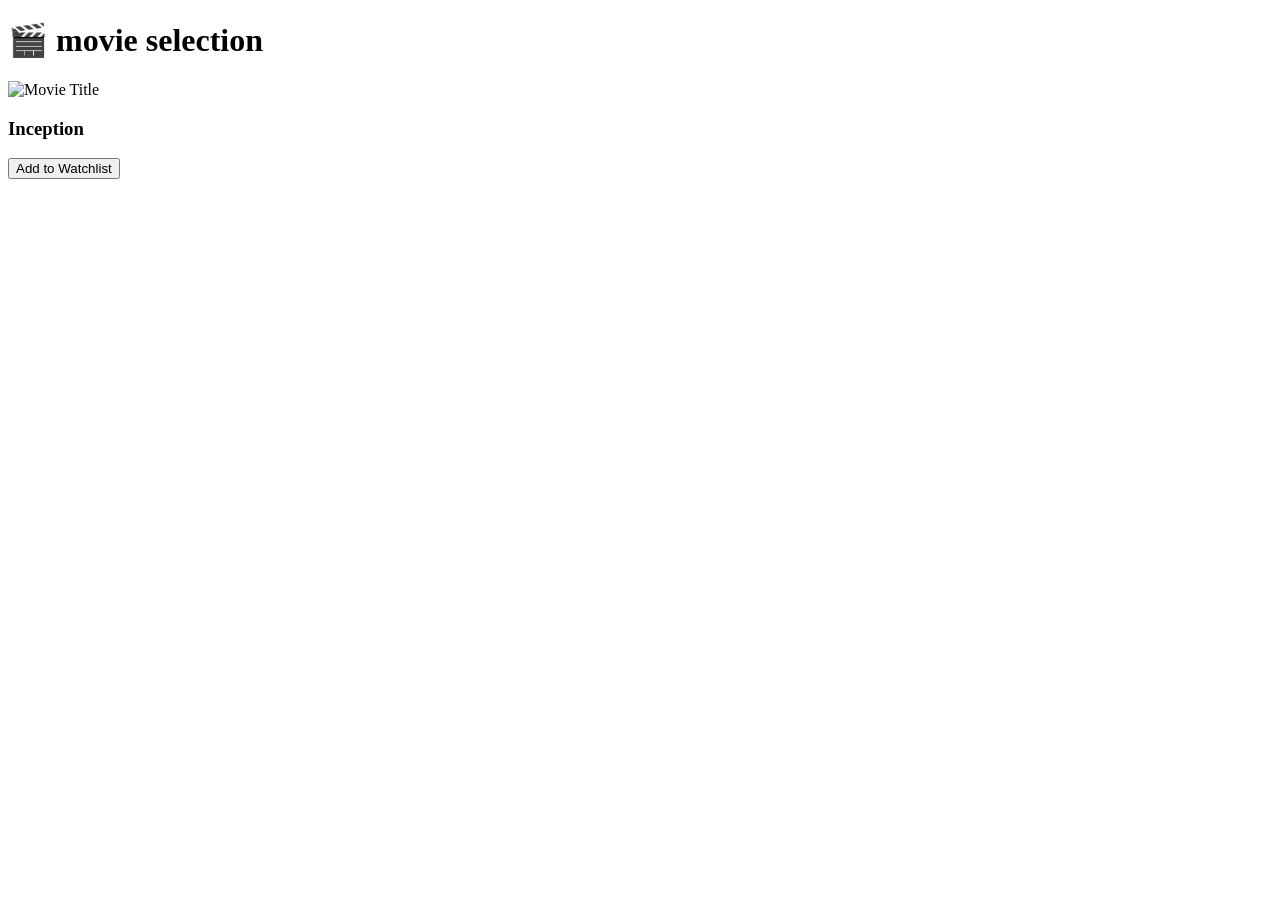
==== index.html @ 03e0cabc "Create index.html" ====
<!DOCTYPE html>
<html lang="en">
<head>
  <meta charset="UTF-8" />
  <meta name="viewport" content="width=device-width, initial-scale=1.0" />
  <title>MovieZone - Home</title>
  <link rel="stylesheet" href="style.css" />
  <script defer src="app.js"></script>
  <link href="https://fonts.googleapis.com/css2?family=Poppins:wght@400;600&display=swap" rel="stylesheet">
</head>
<body>
  <header>
    <h1 class="logo">🎬 movie selection</h1>
  </header>
  <div class="movie-card">
    <img src="movie-image.jpg" alt="Movie Title">
    <div class="movie-info">
      <h3 class="movie-title">Inception</h3>
      <button class="add-to-watchlist" data-movie-id="123">Add to Watchlist</button>
    </div>
  </div>
  
  <main id="movie-list" class="grid-container">
  </main>

  <div class="loader" id="loader"></div>
  <script src="script.js"></script>
</body>
</html>
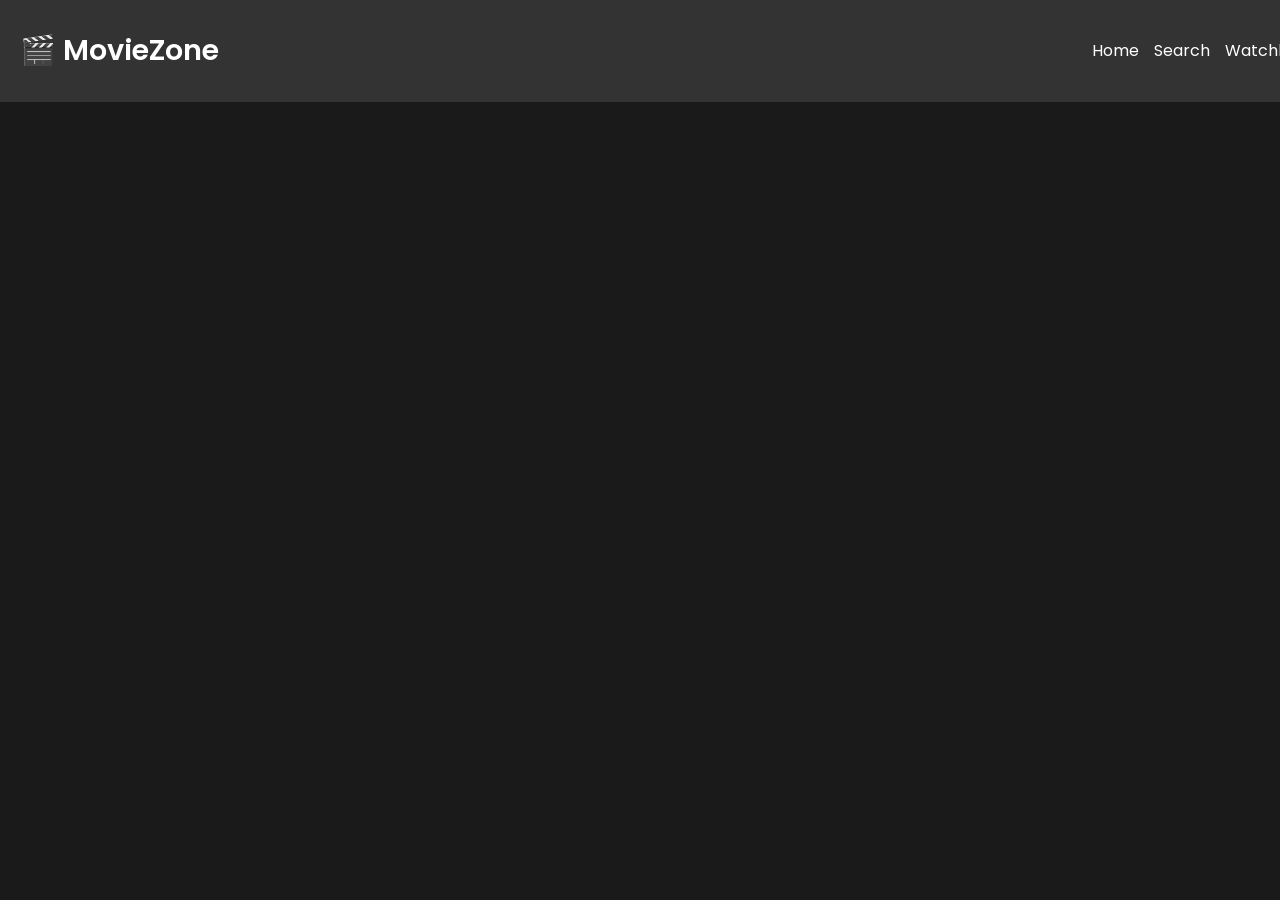
==== commit 9c3da029: "Update index.html" ====
--- a/index.html
+++ b/index.html
@@ -10,7 +10,14 @@
 </head>
 <body>
   <header>
-    <h1 class="logo">🎬 movie selection</h1>
+    <h1 class="logo">🎬 MovieZone</h1>
+    <nav>
+      <ul>
+        <li><a href="index.html" class="nav-link">Home</a></li>
+        <li><a href="search.html" class="nav-link">Search</a></li>
+        <li><a href="watchlist.html" class="nav-link">Watchlist</a></li>
+      </ul>
+    </nav>
   </header>
   <div class="movie-card">
     <img src="movie-image.jpg" alt="Movie Title">
--- a/style.css
+++ b/style.css
@@ -0,0 +1,176 @@
+
+body {
+    font-family: 'Poppins', sans-serif;
+    background-color: #1a1a1a;
+    color: #fff;
+    margin: 0;
+    padding: 0;
+  }
+  
+  header {
+    background-color: #333;
+    padding: 10px 20px; /* Reduced padding */
+    display: flex;
+    justify-content: space-between;
+    align-items: center;
+    position: fixed;
+    width: 100%;
+    top: 0;
+    z-index: 10;
+    opacity: 0;
+    animation: fadeIn 1s ease-out forwards 0.5s;
+  }
+  
+  h1.logo {
+    font-size: 1.8em; 
+    font-weight: 600;
+    color: #fff;
+  }
+  
+  nav ul {
+    list-style: none;
+    display: flex;
+    gap: 15px; 
+  }
+  
+  nav ul li a {
+    text-decoration: none;
+    color: #fff;
+    font-size: 1em; 
+    transition: color 0.3s ease;
+  }
+  
+  nav ul li a:hover {
+    color: #ff6347;
+  }
+  
+
+  @keyframes fadeIn {
+    from {
+      opacity: 0;
+      transform: translateY(-30px);
+    }
+    to {
+      opacity: 1;
+      transform: translateY(0);
+    }
+  }
+  
+  @keyframes fadeInUp {
+    from {
+      opacity: 0;
+      transform: translateY(30px);
+    }
+    to {
+      opacity: 1;
+      transform: translateY(0);
+    }
+  }
+  
+
+  .grid-container {
+    display: grid;
+    grid-template-columns: repeat(auto-fill, minmax(200px, 1fr));
+    gap: 20px;
+    padding: 100px 20px 20px;
+    animation: fadeInUp 1.2s ease-out forwards;
+  }
+  
+  .movie-card {
+    background: #222;
+    border-radius: 10px;
+    overflow: hidden;
+    cursor: pointer;
+    position: relative;
+    box-shadow: 0 4px 8px rgba(0, 0, 0, 0.5);
+    transition: transform 0.3s ease, box-shadow 0.3s ease;
+  }
+  
+  .movie-card:hover {
+    transform: scale(1.05);
+    box-shadow: 0 8px 16px rgba(0, 0, 0, 0.7);
+  }
+  
+  .movie-card img {
+    width: 100%;
+    height: 100%;
+    object-fit: cover;
+    transition: opacity 0.3s ease;
+  }
+  
+  .movie-info {
+    padding: 15px;
+    background: rgba(0, 0, 0, 0.6);
+    position: absolute;
+    bottom: 0;
+    left: 0;
+    width: 100%;
+    text-align: center;
+    color: #fff;
+    transition: background-color 0.3s ease;
+  }
+  
+  .movie-card:hover .movie-info {
+    background-color: rgba(0, 0, 0, 0.8);
+  }
+  
+  .movie-title {
+    font-size: 1.2em;
+    margin: 10px 0;
+    font-weight: bold;
+  }
+  
+  button {
+    background-color: #ff6347;
+    color: #fff;
+    border: none;
+    padding: 8px 20px;
+    font-size: 1em;
+    border-radius: 5px;
+    cursor: pointer;
+    transition: background-color 0.3s ease;
+  }
+  
+  button:hover {
+    background-color: #ff4500;
+  }
+  
+
+  .loader {
+    width: 50px;
+    height: 50px;
+    border: 5px solid #f3f3f3;
+    border-top: 5px solid #ff6347;
+    border-radius: 50%;
+    animation: spin 1s linear infinite;
+    margin: 50px auto;
+    display: none;
+  }
+  
+  @keyframes spin {
+    0% { transform: rotate(0deg); }
+    100% { transform: rotate(360deg); }
+  }
+  
+  #search-input {
+    width: 100%;
+    padding: 10px;
+    font-size: 1.2em;
+    border: 2px solid #444;
+    border-radius: 5px;
+    background-color: #333;
+    color: #fff;
+    margin-top:100px;
+    transition: background-color 0.3s ease, border-color 0.3s ease;
+  }
+  
+  #search-input:focus {
+    background-color: #444;
+    border-color: #ff6347;
+    outline: none;
+  }
+
+  main {
+    animation: fadeInUp 1.5s ease-out forwards;
+  }
+  
